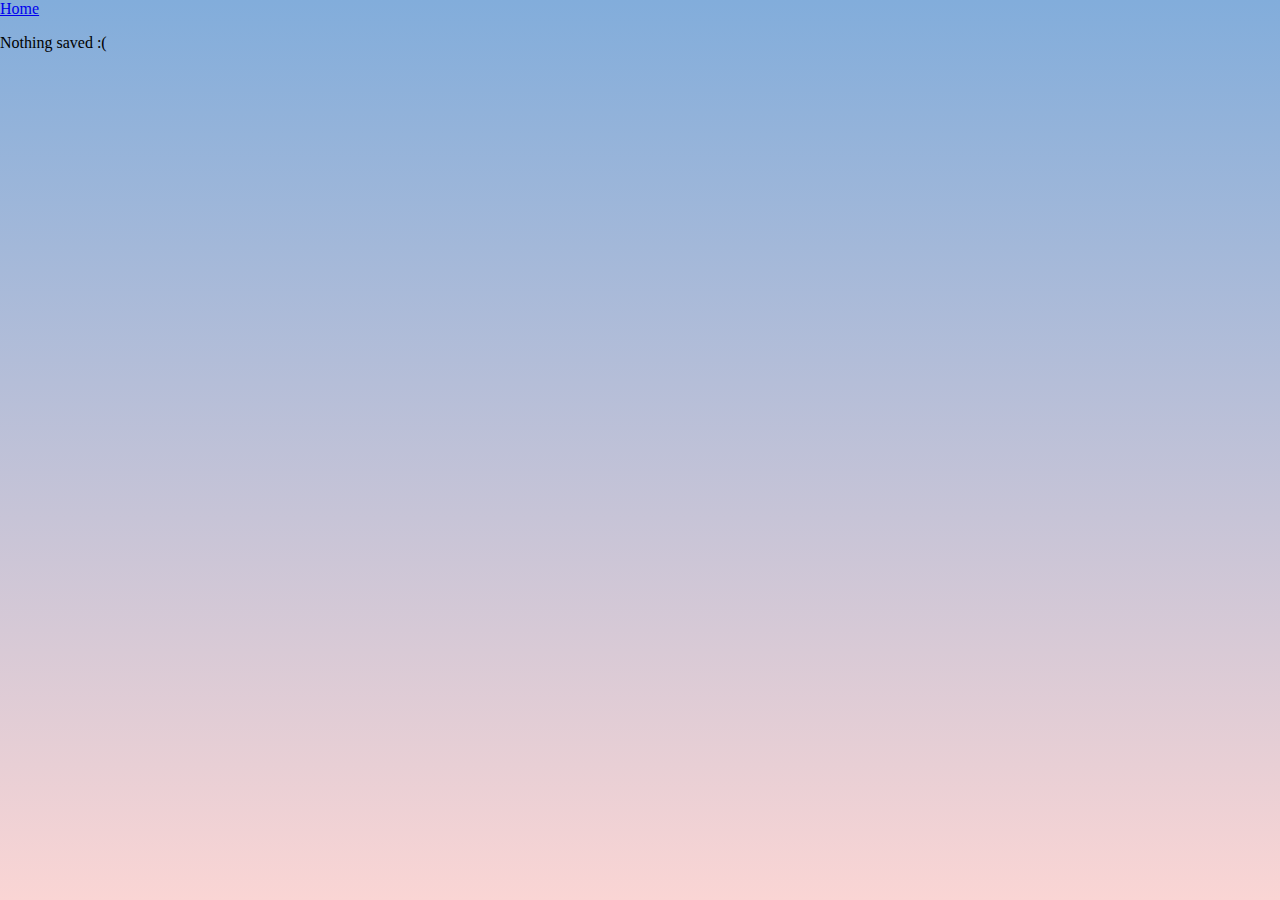
==== saved.html @ 38b04a22 "." ====
<!DOCTYPE html>
<html lang="en">

<head>
    <meta charset="UTF-8">
    <meta http-equiv="X-UA-Compatible" content="IE=edge">
    <meta name="viewport" content="width=device-width, initial-scale=1.0">
    <title>Document</title>
    <link rel="stylesheet" href="https://stackpath.bootstrapcdn.com/bootstrap/4.1.3/css/bootstrap.min.css" integrity="sha384-MCw98/SFnGE8fJT3GXwEOngsV7Zt27NXFoaoApmYm81iuXoPkFOJwJ8ERdknLPMO" crossorigin="anonymous">
    <link rel="stylesheet" href="style.css">
    <link rel="preconnect" href="https://fonts.googleapis.com">
    <link rel="preconnect" href="https://fonts.gstatic.com" crossorigin>
    <link href="https://fonts.googleapis.com/css2?family=Caveat:wght@400;500;600;700&display=swap" rel="stylesheet">
    <link href="https://fonts.googleapis.com/css2?family=IBM+Plex+Mono:wght@400;500;700&display=swap" rel="stylesheet">
</head>

<body>
    <div>
        <a href="index.html">Home</a>
    </div>

    <div class="list-msg">
        <p>Nothing saved :(</p>
    </div>

    <div class="list-items">
        <template id='list-item-template'>
            <div class="card">
                <div class="card-body">
                    <p class="card-text">Text</p>
                    <button class="remove-button">Remove </button>
                </div>
            </div>
        </div>
    </template>
    </div>

</body>
<script src="saved.js"></script>

</html>
---- style.css ----
html,
body {
    width: 100%;
    height: 100%;
    margin: 0;
    padding: 0;
    background: linear-gradient(to bottom, #82addb 0%, #fad5d4 100%);
    overflow: hidden;
}

h1 {
    font-family: 'Caveat', cursive;
    font-size: 5em;
    text-align: center;
    margin-top: 1em;
    padding: 1em;
}

#emojis img {
    width: 170px;
    cursor: pointer;
    transition: transform .5s;
}

#emojis img:hover {
    transform: scale(1.5);
}

#msg {
    text-align: center;
    font-size: 1.5em;
    padding: 1.5em;
    font-family: 'IBM Plex Mono', monospace;
    font-weight: 400;
}

.floating {
    animation-name: floating;
    animation-duration: 3s;
    animation-iteration-count: infinite;
    animation-timing-function: ease-in-out;
    margin-left: 30px;
    margin-top: 5px;
}

@keyframes floating {
    0% {
        transform: translate(0, 0px);
    }
    50% {
        transform: translate(0, 15px);
    }
    100% {
        transform: translate(0, -0px);
    }
}

.floating2 {
    animation-name: floating;
    animation-duration: 3s;
    animation-iteration-count: infinite;
    animation-timing-function: ease-in-out;
    margin-left: 30px;
    margin-top: 5px;
}

@keyframes floating2 {
    0% {
        transform: translate(0, 0px);
    }
    50% {
        transform: translate(15, 15px);
    }
    100% {
        transform: translate(-0, -0px);
    }
}

@media (max-width: 400px) {
    h1 {
        font-size: 4em;
    }
    #emojis img {
        width: 130px;
    }
}
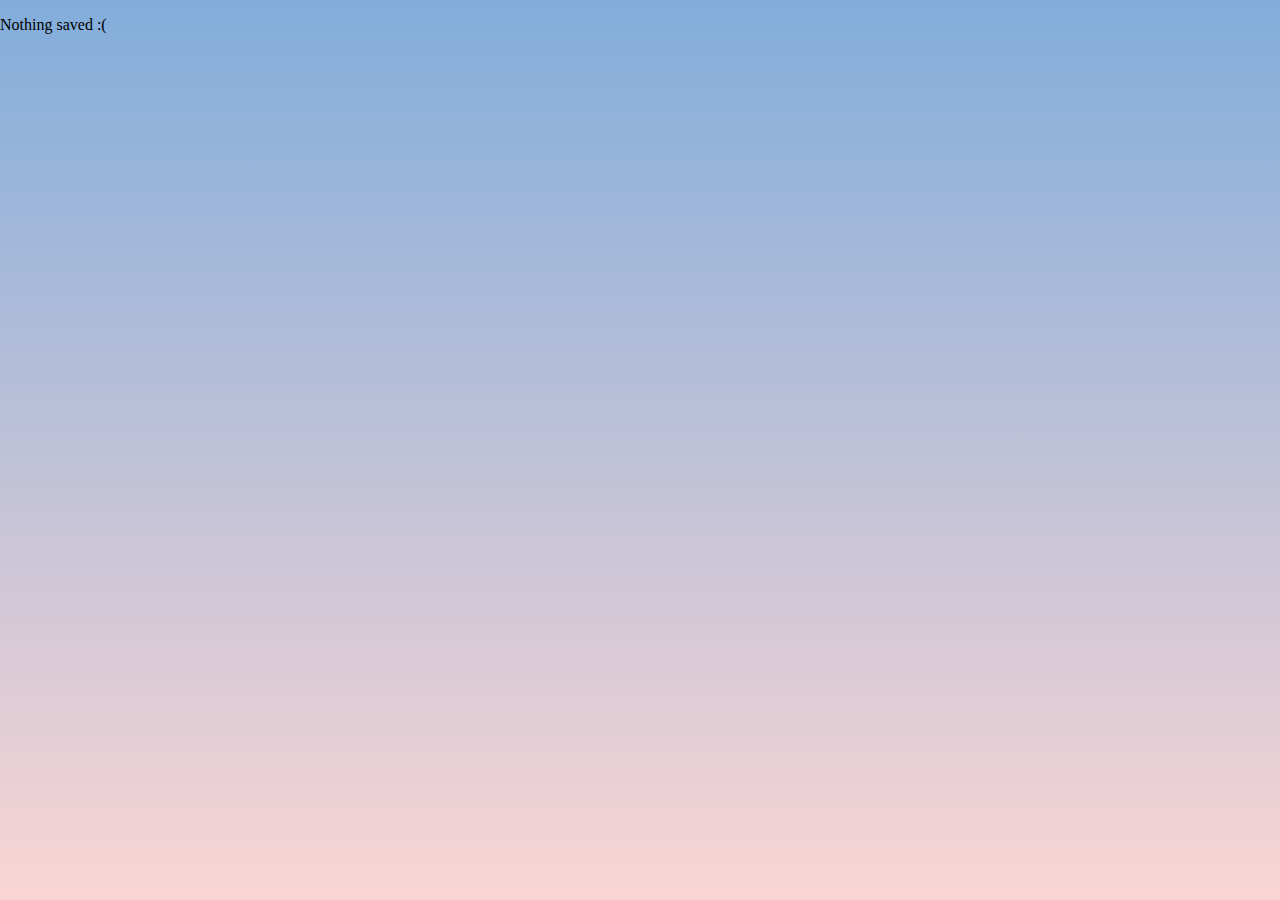
==== commit d3587ee9: "." ====
--- a/saved.html
+++ b/saved.html
@@ -5,9 +5,10 @@
     <meta charset="UTF-8">
     <meta http-equiv="X-UA-Compatible" content="IE=edge">
     <meta name="viewport" content="width=device-width, initial-scale=1.0">
-    <title>Document</title>
+    <title>Saved</title>
     <link rel="stylesheet" href="https://stackpath.bootstrapcdn.com/bootstrap/4.1.3/css/bootstrap.min.css" integrity="sha384-MCw98/SFnGE8fJT3GXwEOngsV7Zt27NXFoaoApmYm81iuXoPkFOJwJ8ERdknLPMO" crossorigin="anonymous">
     <link rel="stylesheet" href="style.css">
+    <link rel="stylesheet" href="https://use.fontawesome.com/releases/v5.7.0/css/all.css" integrity="sha384-lZN37f5QGtY3VHgisS14W3ExzMWZxybE1SJSEsQp9S+oqd12jhcu+A56Ebc1zFSJ" crossorigin="anonymous">
     <link rel="preconnect" href="https://fonts.googleapis.com">
     <link rel="preconnect" href="https://fonts.gstatic.com" crossorigin>
     <link href="https://fonts.googleapis.com/css2?family=Caveat:wght@400;500;600;700&display=swap" rel="stylesheet">
@@ -15,8 +16,8 @@
 </head>
 
 <body>
-    <div>
-        <a href="index.html">Home</a>
+    <div class="d-flex justify-content-end" id="home">
+        <a href="index.html"><i class="fas fa-home"></i></a>
     </div>
 
     <div class="list-msg">
@@ -31,8 +32,7 @@
                     <button class="remove-button">Remove </button>
                 </div>
             </div>
-        </div>
-    </template>
+        </template>
     </div>
 
 </body>
